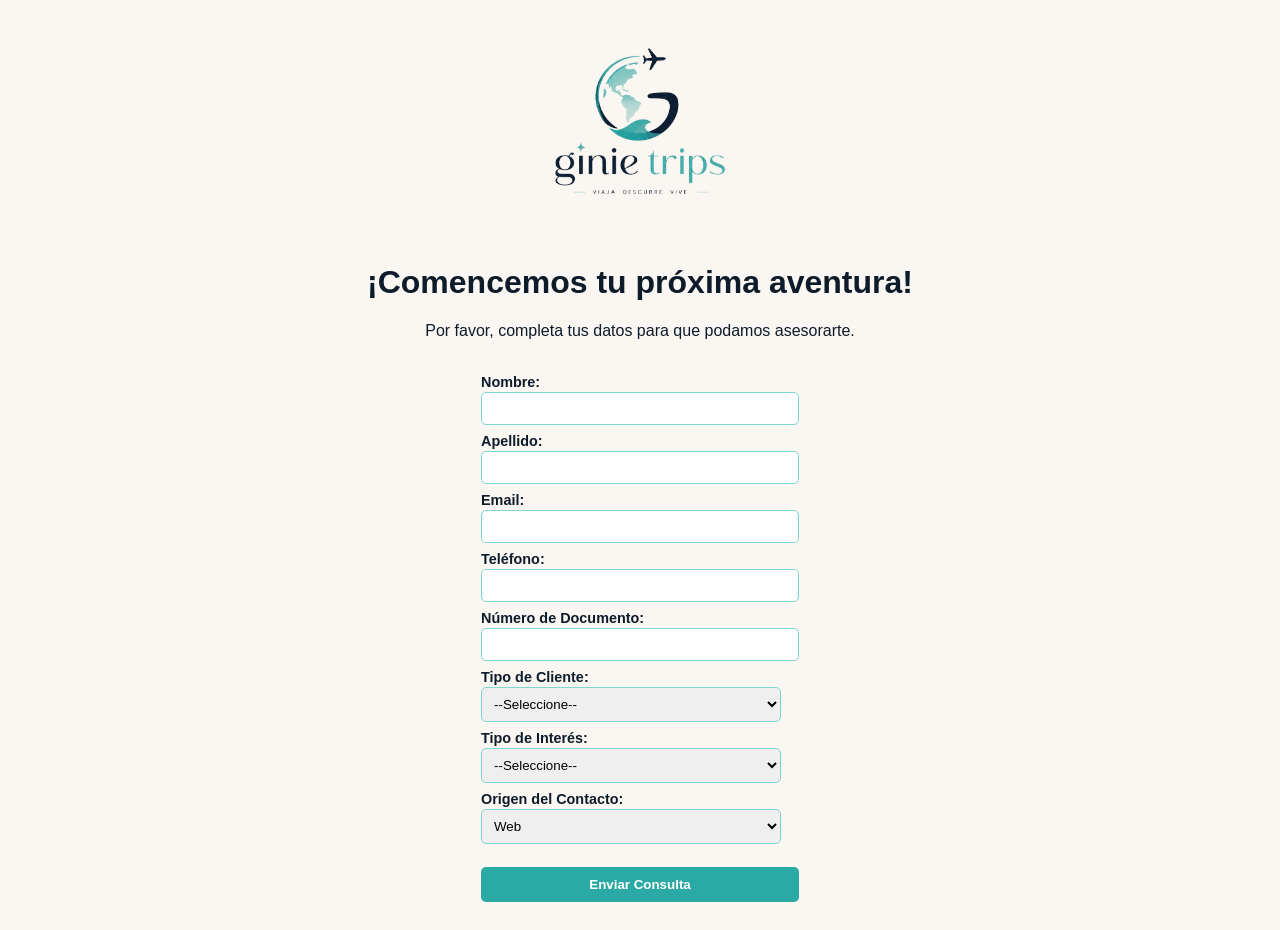
==== index.html @ 179eaa80 "Update index.html" ====
<!DOCTYPE html>
<html lang="es">
<head>
    <meta charset="UTF-8">
    <meta name="viewport" content="width=device-width, initial-scale=1.0">
    <title>Genie Trips | Contacto</title>
    <link rel="stylesheet" href="css/style.css">
</head>
<body>

    <header>
        <img src="assets/logo sin fondo.png" alt="Logo Genie Trips" width="200">
        <h1>¡Comencemos tu próxima aventura!</h1>
    </header>

    <main>
        <p>Por favor, completa tus datos para que podamos asesorarte.</p>
        
        <!-- Formulario generado por Salesforce -->
        <form action="https://webto.salesforce.com/servlet/servlet.WebToLead?encoding=UTF-8&orgId=00Dg500000AFFdk" method="POST">
            <input type="hidden" name="oid" value="00Dg500000AFFdk">
            <input type="hidden" name="retURL" value="https://guillelazzari.github.io/genie-trips-web/thanks.html">

            <div class="form-group">
                <label for="first_name">Nombre:</label><input id="first_name" maxlength="40" name="first_name" type="text" required />
            </div>

            <div class="form-group">
                <label for="last_name">Apellido:</label><input id="last_name" maxlength="80" name="last_name" type="text" required />
            </div>

            <div class="form-group">
                <label for="email">Email:</label><input id="email" maxlength="80" name="email" type="email" required />
            </div>

            <div class="form-group">
                <label for="phone">Teléfono:</label><input id="phone" maxlength="40" name="phone" type="tel" />
            </div>

            <div class="form-group">
                <label for="00Ng500000JSaFK">Número de Documento:</label><input id="00Ng500000JSaFK" maxlength="20" name="00Ng500000JSaFK" type="text" />
            </div>

            <div class="form-group">
                <label for="00Ng500000JsDGi">Tipo de Cliente:</label>
                <select id="00Ng500000JsDGi" name="00Ng500000JsDGi">
                    <option value="">--Seleccione--</option>
                    <option value="Particular">Particular</option>
                    <option value="Empresa">Empresa</option>
                </select>
            </div>

            <div class="form-group">
                <label for="00Ng500000JsDDR">Tipo de Interés:</label>
                <select id="00Ng500000JsDDR" name="00Ng500000JsDDR">
                    <option value="">--Seleccione--</option>
                    <option value="Pasajes">Pasajes</option>
                    <option value="Hoteles">Hoteles</option>
                    <option value="Tours">Tours</option>
                    <option value="Paquete completo">Paquete completo</option>
                </select>
            </div>

            <div class="form-group">
                <label for="lead_source">Origen del Contacto:</label>
                <select id="lead_source" name="lead_source">
                    <option value="Web">Web</option>
                </select>
            </div>

            <input type="submit" name="submit" value="Enviar Consulta">
        </form>
    </main>

</body>
</html>
---- css/style.css ----
/* Aplicamos nuestros colores corporativos */
body {
    background-color: #FAF7F2; 
    color: #0D1B2A; 
    font-family: sans-serif;
    text-align: center;
    padding: 20px; /* Redujimos el padding global */
}

header img {
    margin-bottom: 10px; /* Menos espacio tras el logo */
}

/* Estilos para el contenedor del formulario */
form {
    display: inline-block;
    text-align: left;
    margin-top: 10px; /* Más compacto */
}

.form-group { 
    margin: 8px 0; /* Espacio reducido entre campos */
}

label { 
    display: block; 
    margin-bottom: 2px; /* Más cerca del input */
    font-weight: bold;
    font-size: 0.9em; /* Un poco más pequeño para elegancia */
}

input, select { 
    padding: 8px; 
    width: 300px; /* Un poco más ancho para mejor proporción */
    border: 1px solid #7ED6D0; 
    border-radius: 5px; 
}

input[type="submit"] {
    background-color: #2BAAA5; 
    color: white;
    border: none;
    padding: 10px;
    cursor: pointer;
    width: 318px; /* Ajustado al ancho del input + borde */
    margin-top: 15px;
    font-weight: bold;
    border-radius: 5px;
}
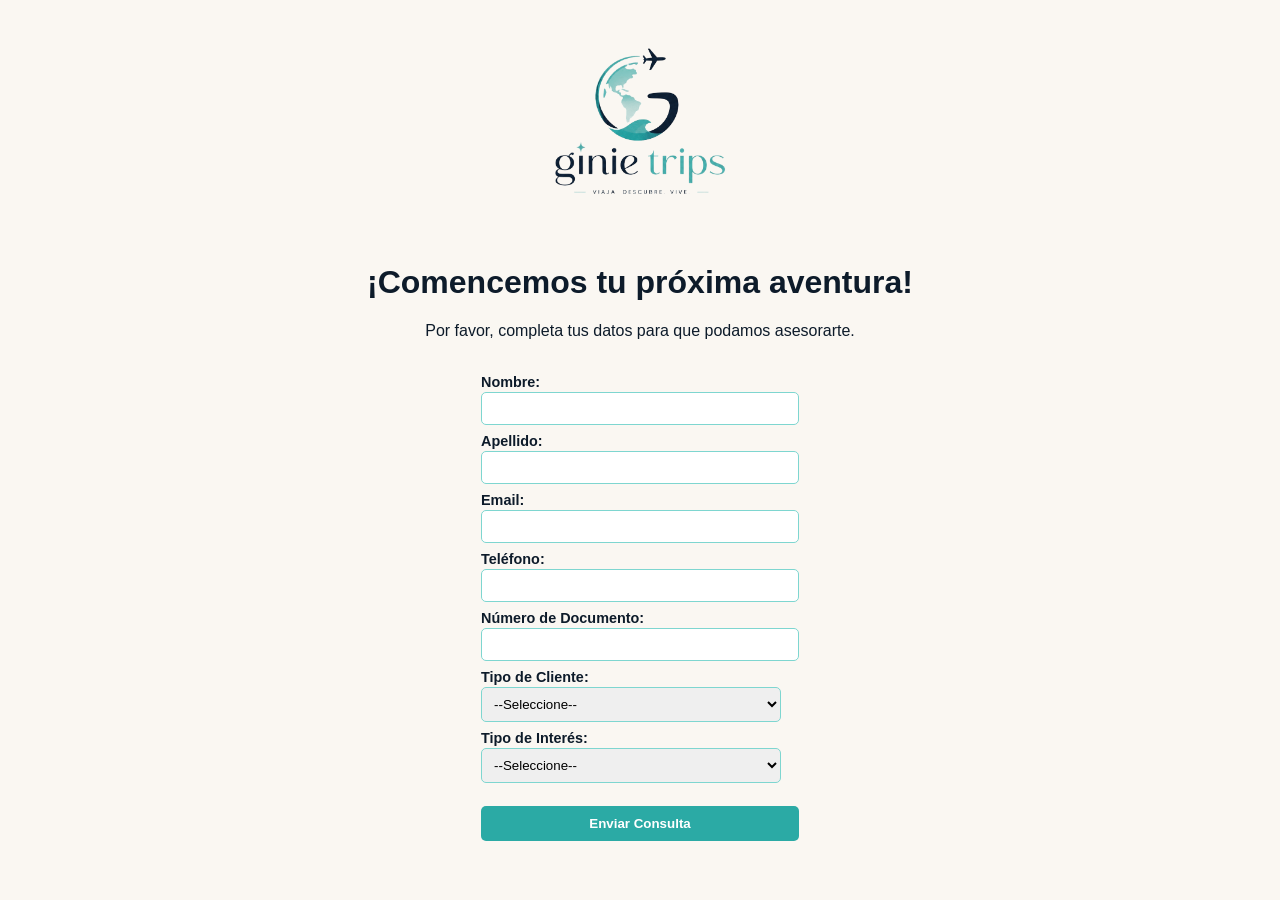
==== commit 4311ab41: "Update index.html Lead Source Oculto" ====
--- a/index.html
+++ b/index.html
@@ -16,10 +16,13 @@
     <main>
         <p>Por favor, completa tus datos para que podamos asesorarte.</p>
         
-        <!-- Formulario generado por Salesforce -->
         <form action="https://webto.salesforce.com/servlet/servlet.WebToLead?encoding=UTF-8&orgId=00Dg500000AFFdk" method="POST">
+            <!-- IDs necesarios para Salesforce -->
             <input type="hidden" name="oid" value="00Dg500000AFFdk">
             <input type="hidden" name="retURL" value="https://guillelazzari.github.io/genie-trips-web/thanks.html">
+            
+            <!-- Campo oculto: El cliente no lo ve, pero Salesforce recibe el valor "Web" -->
+            <input type="hidden" name="lead_source" value="Web">
 
             <div class="form-group">
                 <label for="first_name">Nombre:</label><input id="first_name" maxlength="40" name="first_name" type="text" required />
@@ -61,13 +64,6 @@
                 </select>
             </div>
 
-            <div class="form-group">
-                <label for="lead_source">Origen del Contacto:</label>
-                <select id="lead_source" name="lead_source">
-                    <option value="Web">Web</option>
-                </select>
-            </div>
-
             <input type="submit" name="submit" value="Enviar Consulta">
         </form>
     </main>
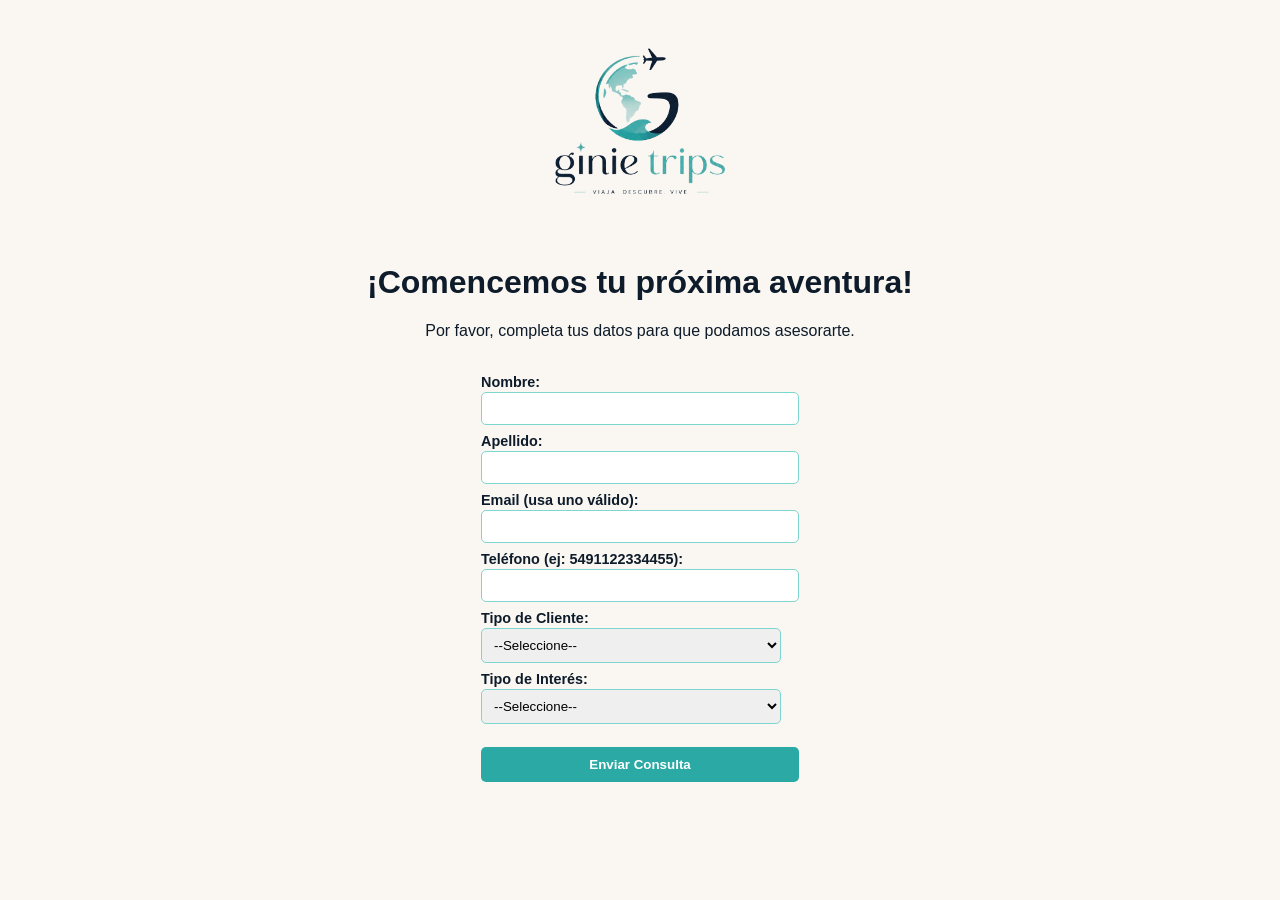
==== commit 120b267e: "Update index.html validacion de telefono y el email sacamos el campo DNI" ====
--- a/index.html
+++ b/index.html
@@ -5,6 +5,19 @@
     <meta name="viewport" content="width=device-width, initial-scale=1.0">
     <title>Genie Trips | Contacto</title>
     <link rel="stylesheet" href="css/style.css">
+    <script>
+        function validarFormulario() {
+            var phone = document.getElementById('phone').value;
+            // Expresión regular: solo números, longitud mínima 8 y máxima 15
+            var phoneRegex = /^[0-9]{8,15}$/;
+            
+            if (!phoneRegex.test(phone)) {
+                alert("Debes incluir el código de país y el código de área sin espacios ni símbolos. Introduce un número de teléfono válido.");
+                return false;
+            }
+            return true;
+        }
+    </script>
 </head>
 <body>
 
@@ -16,13 +29,9 @@
     <main>
         <p>Por favor, completa tus datos para que podamos asesorarte.</p>
         
-        <form action="https://webto.salesforce.com/servlet/servlet.WebToLead?encoding=UTF-8&orgId=00Dg500000AFFdk" method="POST">
-            <!-- IDs necesarios para Salesforce -->
-            <input type="hidden" name="oid" value="00Dg500000AFFdk">
+        <form action="https://webto.salesforce.com/servlet/servlet.WebToLead?encoding=UTF-8&orgId=00Dg500000AFCHd" method="POST" onsubmit="return validarFormulario();">
+            <input type="hidden" name="oid" value="00Dg500000AFCHd">
             <input type="hidden" name="retURL" value="https://guillelazzari.github.io/genie-trips-web/thanks.html">
-            
-            <!-- Campo oculto: El cliente no lo ve, pero Salesforce recibe el valor "Web" -->
-            <input type="hidden" name="lead_source" value="Web">
 
             <div class="form-group">
                 <label for="first_name">Nombre:</label><input id="first_name" maxlength="40" name="first_name" type="text" required />
@@ -33,20 +42,19 @@
             </div>
 
             <div class="form-group">
-                <label for="email">Email:</label><input id="email" maxlength="80" name="email" type="email" required />
+                <label for="email">Email (usa uno válido):</label>
+                <!-- HTML5 ya valida el formato de correo automáticamente -->
+                <input id="email" maxlength="80" name="email" type="email" required />
             </div>
 
             <div class="form-group">
-                <label for="phone">Teléfono:</label><input id="phone" maxlength="40" name="phone" type="tel" />
+                <label for="phone">Teléfono (ej: 5491122334455):</label>
+                <input id="phone" maxlength="15" name="phone" type="text" required />
             </div>
 
             <div class="form-group">
-                <label for="00Ng500000JSaFK">Número de Documento:</label><input id="00Ng500000JSaFK" maxlength="20" name="00Ng500000JSaFK" type="text" />
-            </div>
-
-            <div class="form-group">
-                <label for="00Ng500000JsDGi">Tipo de Cliente:</label>
-                <select id="00Ng500000JsDGi" name="00Ng500000JsDGi">
+                <label for="00Ng500000Kg6ez">Tipo de Cliente:</label>
+                <select id="00Ng500000Kg6ez" name="00Ng500000Kg6ez">
                     <option value="">--Seleccione--</option>
                     <option value="Particular">Particular</option>
                     <option value="Empresa">Empresa</option>
@@ -54,8 +62,8 @@
             </div>
 
             <div class="form-group">
-                <label for="00Ng500000JsDDR">Tipo de Interés:</label>
-                <select id="00Ng500000JsDDR" name="00Ng500000JsDDR">
+                <label for="00Ng500000Kg1iY">Tipo de Interés:</label>
+                <select id="00Ng500000Kg1iY" name="00Ng500000Kg1iY">
                     <option value="">--Seleccione--</option>
                     <option value="Pasajes">Pasajes</option>
                     <option value="Hoteles">Hoteles</option>
@@ -67,6 +75,5 @@
             <input type="submit" name="submit" value="Enviar Consulta">
         </form>
     </main>
-
 </body>
 </html>
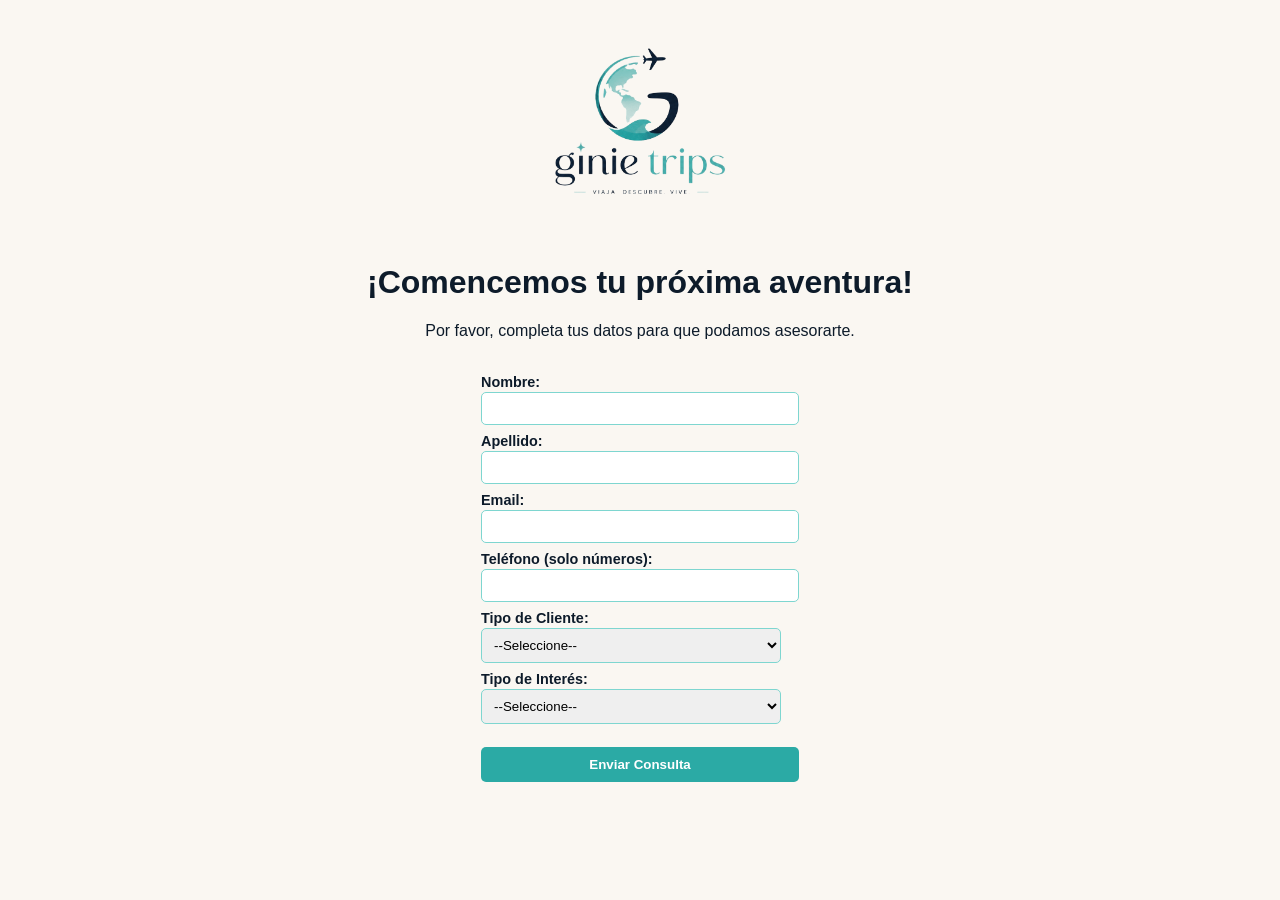
==== commit 671ad3b2: "Update index.html Lead Source: Web (oculto)" ====
--- a/index.html
+++ b/index.html
@@ -8,7 +8,7 @@
     <script>
         function validarFormulario() {
             var phone = document.getElementById('phone').value;
-            // Expresión regular: solo números, longitud mínima 8 y máxima 15
+            // Expresión regular: solo números, longitud entre 8 y 15
             var phoneRegex = /^[0-9]{8,15}$/;
             
             if (!phoneRegex.test(phone)) {
@@ -32,6 +32,8 @@
         <form action="https://webto.salesforce.com/servlet/servlet.WebToLead?encoding=UTF-8&orgId=00Dg500000AFCHd" method="POST" onsubmit="return validarFormulario();">
             <input type="hidden" name="oid" value="00Dg500000AFCHd">
             <input type="hidden" name="retURL" value="https://guillelazzari.github.io/genie-trips-web/thanks.html">
+            
+            <input type="hidden" name="lead_source" value="Web">
 
             <div class="form-group">
                 <label for="first_name">Nombre:</label><input id="first_name" maxlength="40" name="first_name" type="text" required />
@@ -42,13 +44,12 @@
             </div>
 
             <div class="form-group">
-                <label for="email">Email (usa uno válido):</label>
-                <!-- HTML5 ya valida el formato de correo automáticamente -->
+                <label for="email">Email:</label>
                 <input id="email" maxlength="80" name="email" type="email" required />
             </div>
 
             <div class="form-group">
-                <label for="phone">Teléfono (ej: 5491122334455):</label>
+                <label for="phone">Teléfono (solo números):</label>
                 <input id="phone" maxlength="15" name="phone" type="text" required />
             </div>
 
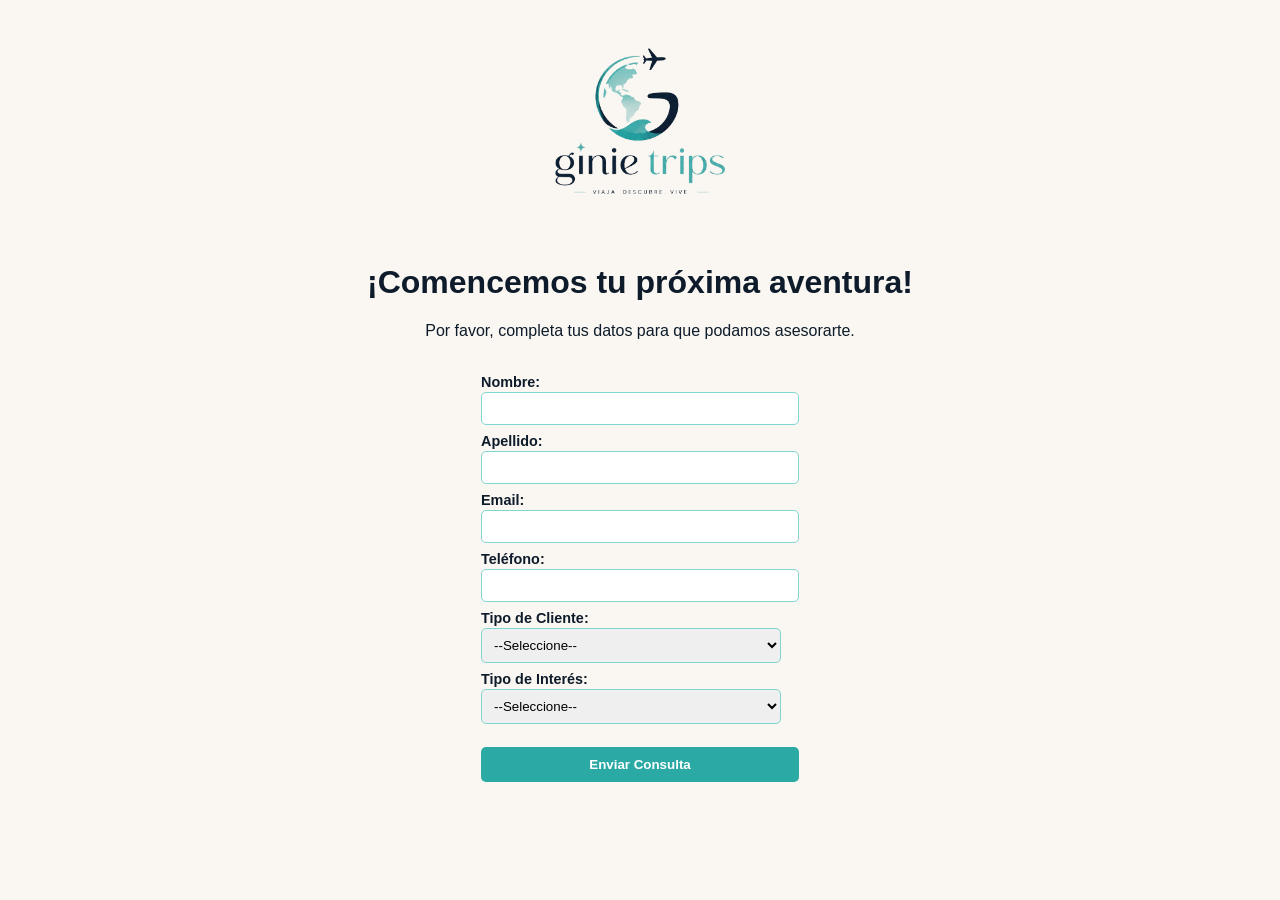
==== commit cb22d5d4: "Update index.html Telefono" ====
--- a/index.html
+++ b/index.html
@@ -49,7 +49,7 @@
             </div>
 
             <div class="form-group">
-                <label for="phone">Teléfono (solo números):</label>
+                <label for="phone">Teléfono:</label>
                 <input id="phone" maxlength="15" name="phone" type="text" required />
             </div>
 
